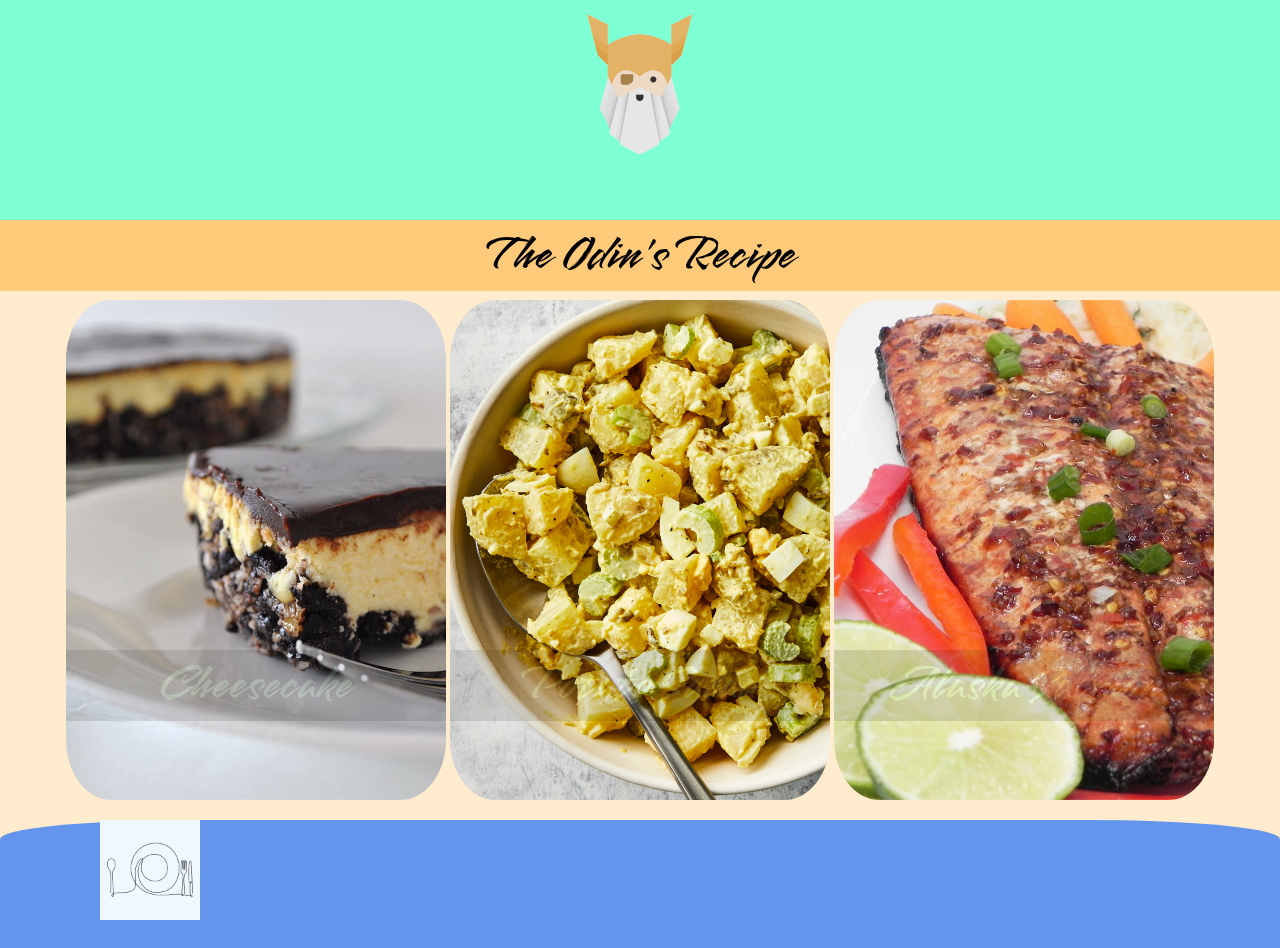
==== recipes/index.html @ 52edd7a3 "Build and desing index.html" ====
<!DOCTYPE html>

<html>

<head>
    <meta charset="utf-8">
    <meta http-equiv="X-UA-Compatible" content="IE=edge">
    <title></title>
    <meta name="viewport" content="width=device-width, initial-scale=1">
    <link href="https://fonts.googleapis.com/css2?family=Smooch&display=swap" rel="stylesheet">
    <link rel="stylesheet" href="CSS/style.css">
</head>

<body>
    <div class="header">
        <div class="img-container">
            <img src="img/mstile-310x310.png" alt="odin image">
        </div>
        <div class="heading">
            <p>The Odin's Recipe</p>
        </div>
    </div>

    
    <div class="content-body" >
        <div class="recipe-1" style="background-image:url(img/chessecake.jpeg);">
            <!--<img  class="image-adjust" src="img/chessecake.jpeg">-->
            <p class="adjust-p">Cheesecake</p></img>
        </div>
        <div class="recipe-2" style="background-image:url(img/potatosalad.jpeg);">
            <!--<img class="image-adjust" src="img/potatosalad.jpeg">-->
            <p class="adjust-p">Potato Salad </p>
        </div>
        <div class="recipe-3" style="background-image:url(img/salmon.jpeg);">
            <!--<img class="image-adjust" src="img/salmon.jpeg">-->
            <p class="adjust-p">Alaska Salmon</p>
        </div>
    </div>

    <div class="footer">
        <img src="img/knife.png">
    </div>
    
</body>

</html>
---- recipes/CSS/style.css ----
body {
    background-color: blanchedalmond;
    margin: 0%;
}

.header {
    width: auto;
    background-color: aquamarine;
    position: relative;
    height: 290px;
}

.img-container {
    padding: 10px;
    width: 150px;
    margin: auto;
    position: relative;
    height: 150px;
}

.img-container img {
    width: 100%;
    height: 100%;
}


.heading {
    text-align: center;

}

.heading p {
    background-color: hsl(36, 100%, 74%);
    font-family: 'Smooch', cursive;
    font-size: 50px;
}




.content-body {
    background-color: blanchedalmond;
    width: fit-content;
    height: fit-content;
    margin-left: auto;
    margin-right: auto;
    margin-bottom: 20px;
    margin-top: 10px;

}

.recipe-1 {
    width: 380px;
    height: 500px;
    background-size: cover;
    display: inline-block;
    text-align: center;
    background-repeat: no-repeat;
    border-radius: 12%;
    
}




.recipe-2 {
    width: 380px;
    height: 500px;
    display: inline-block;
    background-size: cover;
    text-align: center;
    background-repeat: no-repeat;
    border-radius: 12%;

}


.recipe-3 {
    width: 380px;
    height: 500px;
    background-size: cover;
    display: inline-block;
    text-align: center;
    background-repeat: no-repeat;
    border-radius: 12%;
}


.adjust-p{
    font-family: 'Smooch', cursive;
    font-size: 50px;
    height: auto;
    width: auto;
    background-color: black;
    opacity: 10%;
    color: hsl(133, 100%, 81%);
    margin-top: 350px;
    position: relative;
}

.adjust-p:hover{
    opacity: 100%;
}



.footer{
    width: auto;
    height: 128px;
    border-top-left-radius: 15%;
    border-top-right-radius: 15%;
    background-color: cornflowerblue;
}


.footer img{
    height: 100px;
    background-color: aliceblue;
    margin-right: auto;
    margin-left: 100px;
    width: auto;
}
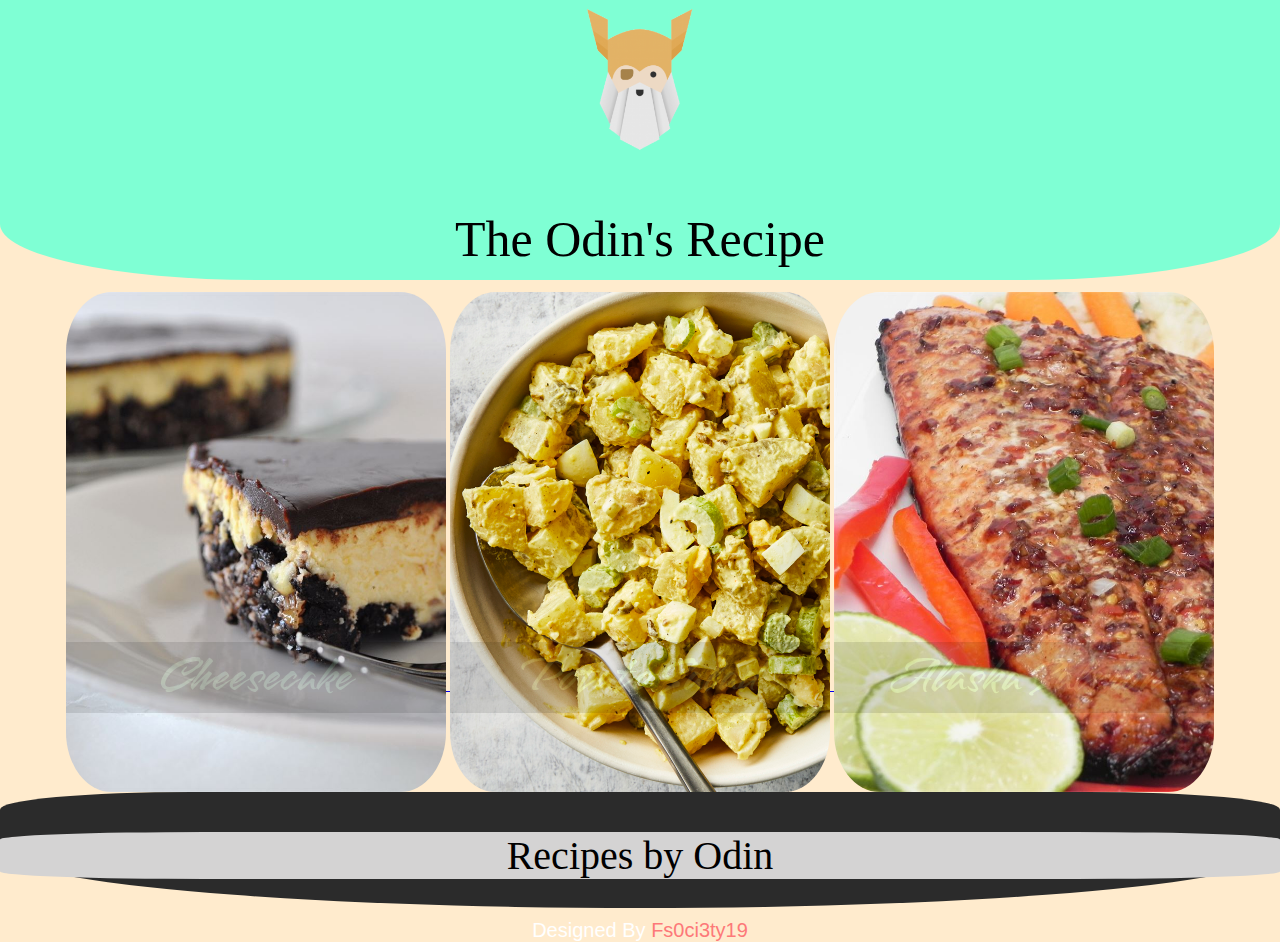
==== commit 3ea48418: "Some css changes and cheesecake.html" ====
--- a/recipes/index.html
+++ b/recipes/index.html
@@ -16,31 +16,38 @@
         <div class="img-container">
             <img src="img/mstile-310x310.png" alt="odin image">
         </div>
-        <div class="heading">
-            <p>The Odin's Recipe</p>
+        <p>The Odin's Recipe</p>
+    </div>
+
+
+    <div class="content-body">
+        <a href="https://github.com/fs0ci3ty19">
+            <div class="recipe-1" style="background-image:url(img/chessecake.jpeg);">
+                <!--<img  class="image-adjust" src="img/chessecake.jpeg">-->
+                <p class="adjust-p">Cheesecake</p>
+            </div>
+        </a>
+        <a href="https://github.com/fs0ci3ty19">
+            <div class="recipe-2" style="background-image:url(img/potatosalad.jpeg);">
+                <!--<img class="image-adjust" src="img/potatosalad.jpeg">-->
+                <p class="adjust-p">Potato Salad </p>
+            </div>
+        </a>
+        <a href="https://github.com/fs0ci3ty19">
+            <div class="recipe-3" style="background-image:url(img/salmon.jpeg);">
+                <!--<img class="image-adjust" src="img/salmon.jpeg">-->
+                <p class="adjust-p">Alaska Salmon</p>
+            </div>
+        </a>
+    </div>
+
+    <div class="footer">
+        <p>Recipes by Odin</p>
+        <div class="design-by">
+            <p>Designed By <a href="https://github.com/fs0ci3ty19">Fs0ci3ty19</a></p>
         </div>
     </div>
 
-    
-    <div class="content-body" >
-        <div class="recipe-1" style="background-image:url(img/chessecake.jpeg);">
-            <!--<img  class="image-adjust" src="img/chessecake.jpeg">-->
-            <p class="adjust-p">Cheesecake</p></img>
-        </div>
-        <div class="recipe-2" style="background-image:url(img/potatosalad.jpeg);">
-            <!--<img class="image-adjust" src="img/potatosalad.jpeg">-->
-            <p class="adjust-p">Potato Salad </p>
-        </div>
-        <div class="recipe-3" style="background-image:url(img/salmon.jpeg);">
-            <!--<img class="image-adjust" src="img/salmon.jpeg">-->
-            <p class="adjust-p">Alaska Salmon</p>
-        </div>
-    </div>
-
-    <div class="footer">
-        <img src="img/knife.png">
-    </div>
-    
 </body>
 
 </html>--- a/recipes/CSS/style.css
+++ b/recipes/CSS/style.css
@@ -7,14 +7,15 @@
     width: auto;
     background-color: aquamarine;
     position: relative;
-    height: 290px;
+    height: 280px;
+    border-bottom-left-radius: 20%;
+    border-bottom-right-radius: 20%;
 }
 
 .img-container {
-    padding: 10px;
+    padding: 5px;
     width: 150px;
     margin: auto;
-    position: relative;
     height: 150px;
 }
 
@@ -24,14 +25,15 @@
 }
 
 
-.heading {
+/*.heading {
+    margin: auto;
+    background-color: hsl(36, 100%, 74%);
+    width: auto;
+}*/
+
+.header p {
     text-align: center;
-
-}
-
-.heading p {
-    background-color: hsl(36, 100%, 74%);
-    font-family: 'Smooch', cursive;
+    font-family: Cambria, Cochin, Georgia, Times, 'Times New Roman', serif;
     font-size: 50px;
 }
 
@@ -44,8 +46,7 @@
     height: fit-content;
     margin-left: auto;
     margin-right: auto;
-    margin-bottom: 20px;
-    margin-top: 10px;
+    margin-top: 12px;
 
 }
 
@@ -57,7 +58,7 @@
     text-align: center;
     background-repeat: no-repeat;
     border-radius: 12%;
-    
+
 }
 
 
@@ -86,7 +87,7 @@
 }
 
 
-.adjust-p{
+.adjust-p {
     font-family: 'Smooch', cursive;
     font-size: 50px;
     height: auto;
@@ -98,25 +99,42 @@
     position: relative;
 }
 
-.adjust-p:hover{
+.adjust-p:hover {
     opacity: 100%;
+    cursor: pointer;
+}
+
+.footer {
+    width: auto;
+    height: 116px;
+    border-top-left-radius: 15%;
+    border-top-right-radius: 15%;
+    background-color: rgb(43, 43, 43);
+    align-content: center;
+    border-bottom-left-radius: 50%;
+    border-bottom-right-radius: 50%;
 }
 
 
+.footer p {
 
-.footer{
-    width: auto;
-    height: 128px;
-    border-top-left-radius: 15%;
-    border-top-right-radius: 15%;
-    background-color: cornflowerblue;
+    font-family: Cambria, Cochin, Georgia, Times, 'Times New Roman', serif;
+    background-color: rgb(212, 211, 211);
+    font-size: 40px;
+    text-align: center;
+    border-radius: 16%;
 }
 
 
-.footer img{
-    height: 100px;
-    background-color: aliceblue;
-    margin-right: auto;
-    margin-left: 100px;
-    width: auto;
+.design-by p {
+    font-size: 20px;
+    color: white;
+    background-color: transparent;
+    font-family: 'Segoe UI', Tahoma, Geneva, Verdana, sans-serif;
+}
+
+
+.design-by a {
+    text-decoration: none;
+    color: rgb(253, 121, 121);
 }